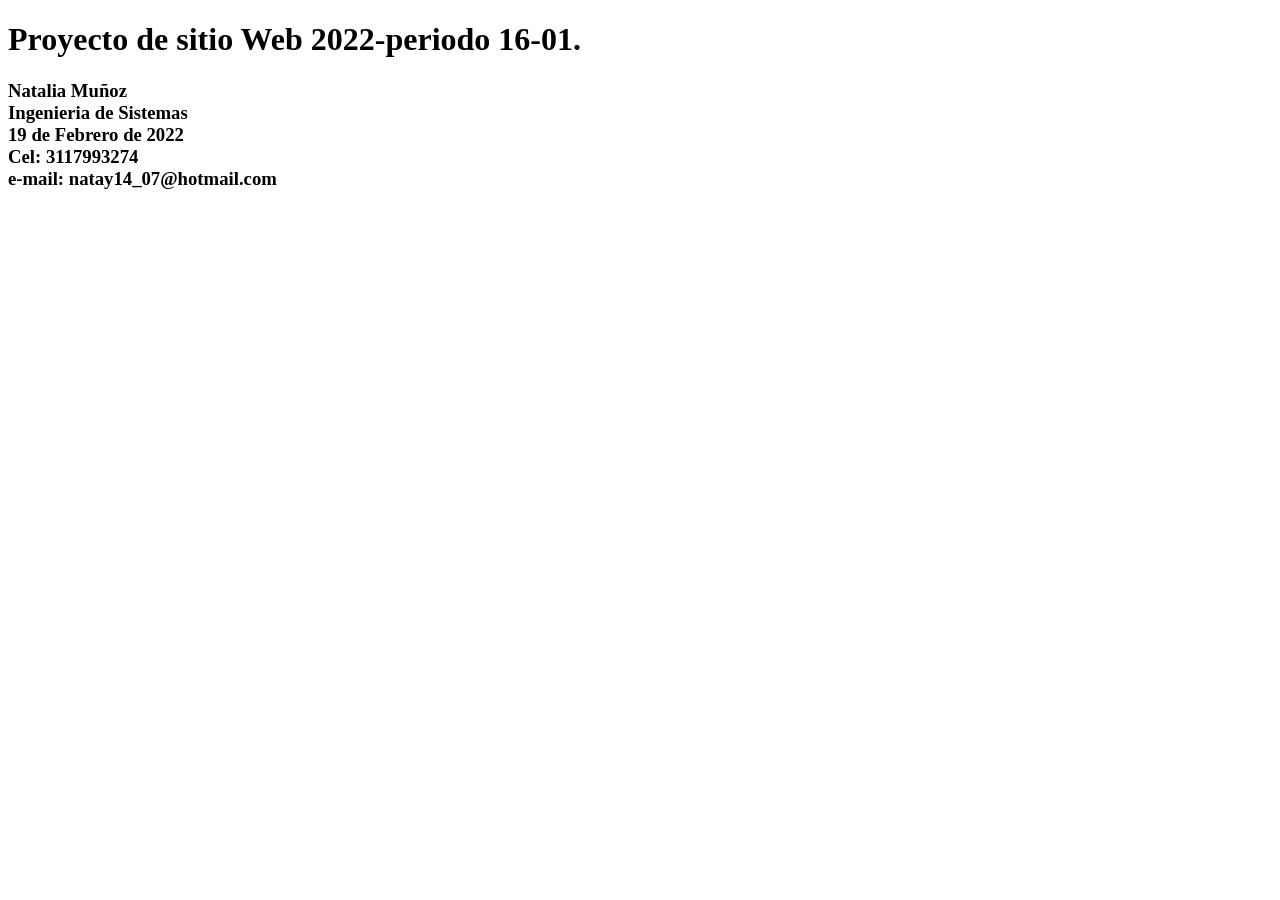
==== index.html @ 16c32fa5 "link" ====
<!DOCTYPE html>
<html lang="en">
<head>
    <meta charset="UTF-8">
    <meta http-equiv="X-UA-Compatible" content="IE=edge">
    <meta name="viewport" content="width=device-width, initial-scale=1.0">
    <title>Document</title>
</head>
<body>
  
    <h1>Proyecto de sitio Web 2022-periodo 16-01.</h1>

    <h3>Natalia Muñoz <br>
        Ingenieria de Sistemas <br>
        19 de Febrero de 2022 <br>
        Cel: 3117993274 <br>
        e-mail: natay14_07@hotmail.com <br>
        <a href="fase2/design.html"></a>
    </h3>

   
</body>
</html>
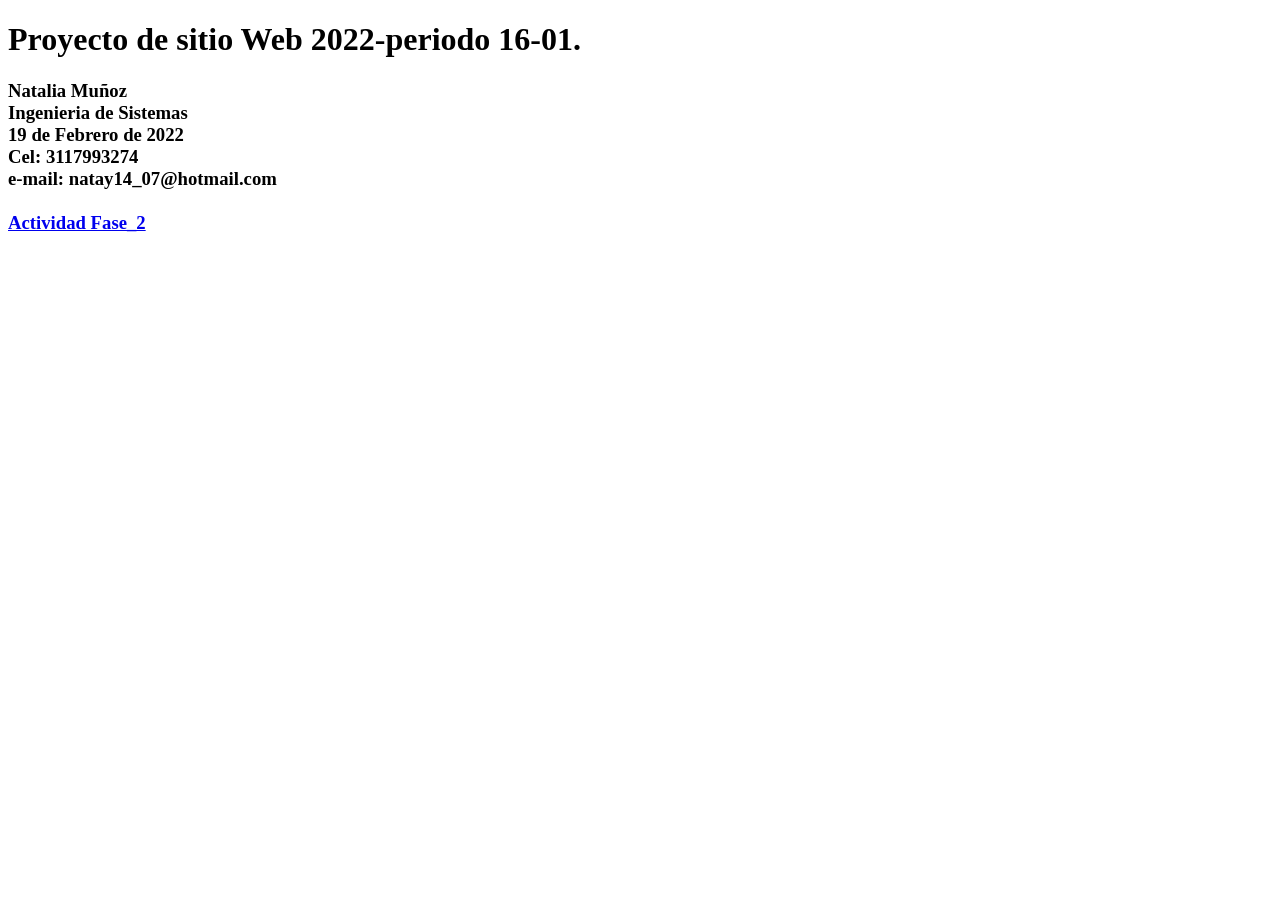
==== commit 28d2a8d3: "modificacion" ====
--- a/index.html
+++ b/index.html
@@ -10,13 +10,14 @@
   
     <h1>Proyecto de sitio Web 2022-periodo 16-01.</h1>
 
-    <h3>Natalia Muñoz <br>
+    <h3> <p> Natalia Muñoz <br>
         Ingenieria de Sistemas <br>
         19 de Febrero de 2022 <br>
         Cel: 3117993274 <br>
         e-mail: natay14_07@hotmail.com <br>
-        <a href="fase2/design.html"></a>
-    </h3>
+        <br><a href="fase2/design.html">Actividad Fase_2</a>
+
+    </h3></p>
 
    
 </body>
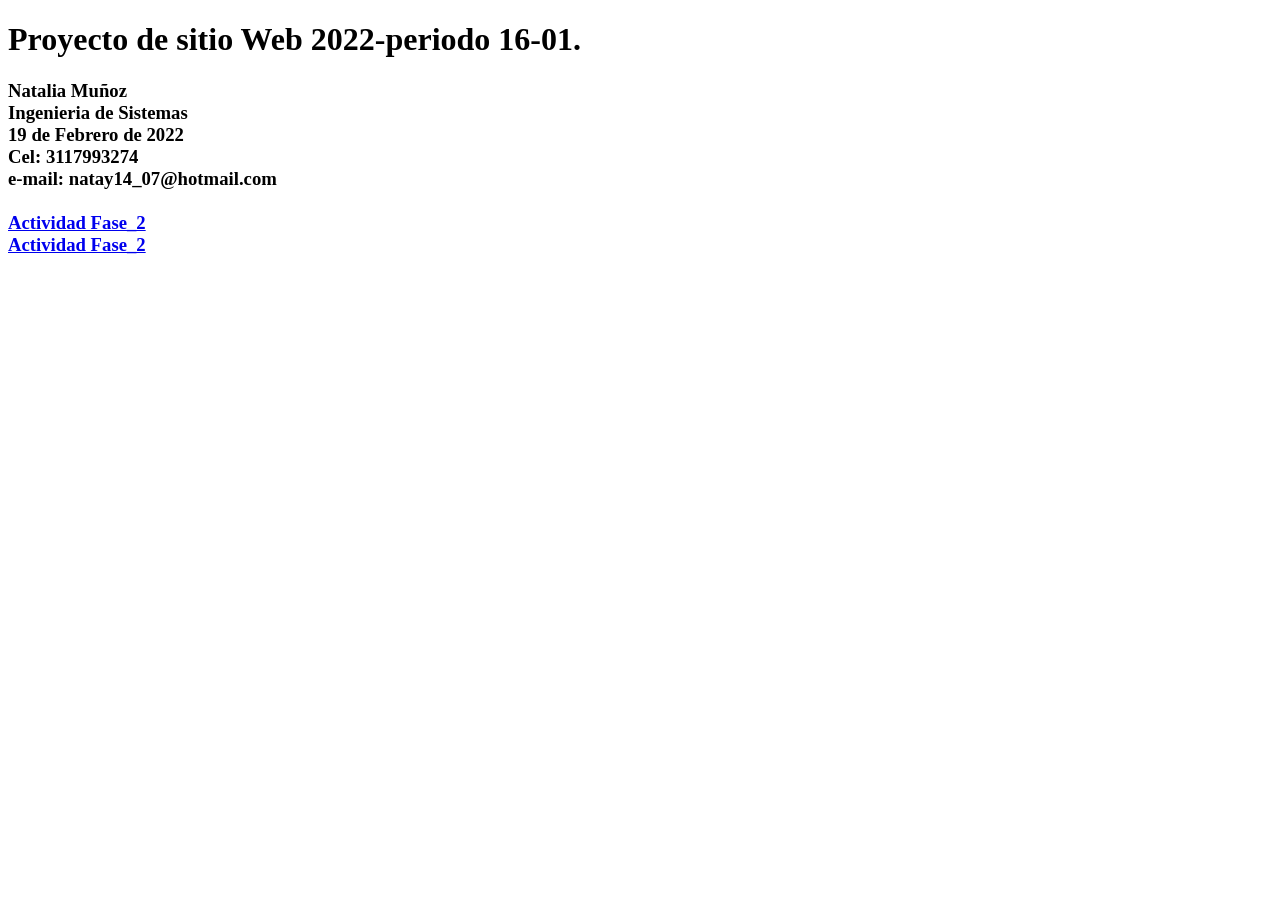
==== commit 15aaea38: "actualizacion3" ====
--- a/index.html
+++ b/index.html
@@ -16,6 +16,7 @@
         Cel: 3117993274 <br>
         e-mail: natay14_07@hotmail.com <br>
         <br><a href="fase2/design.html">Actividad Fase_2</a>
+        <br><a href="fase3/index.html">Actividad Fase_2</a>
 
     </h3></p>
 
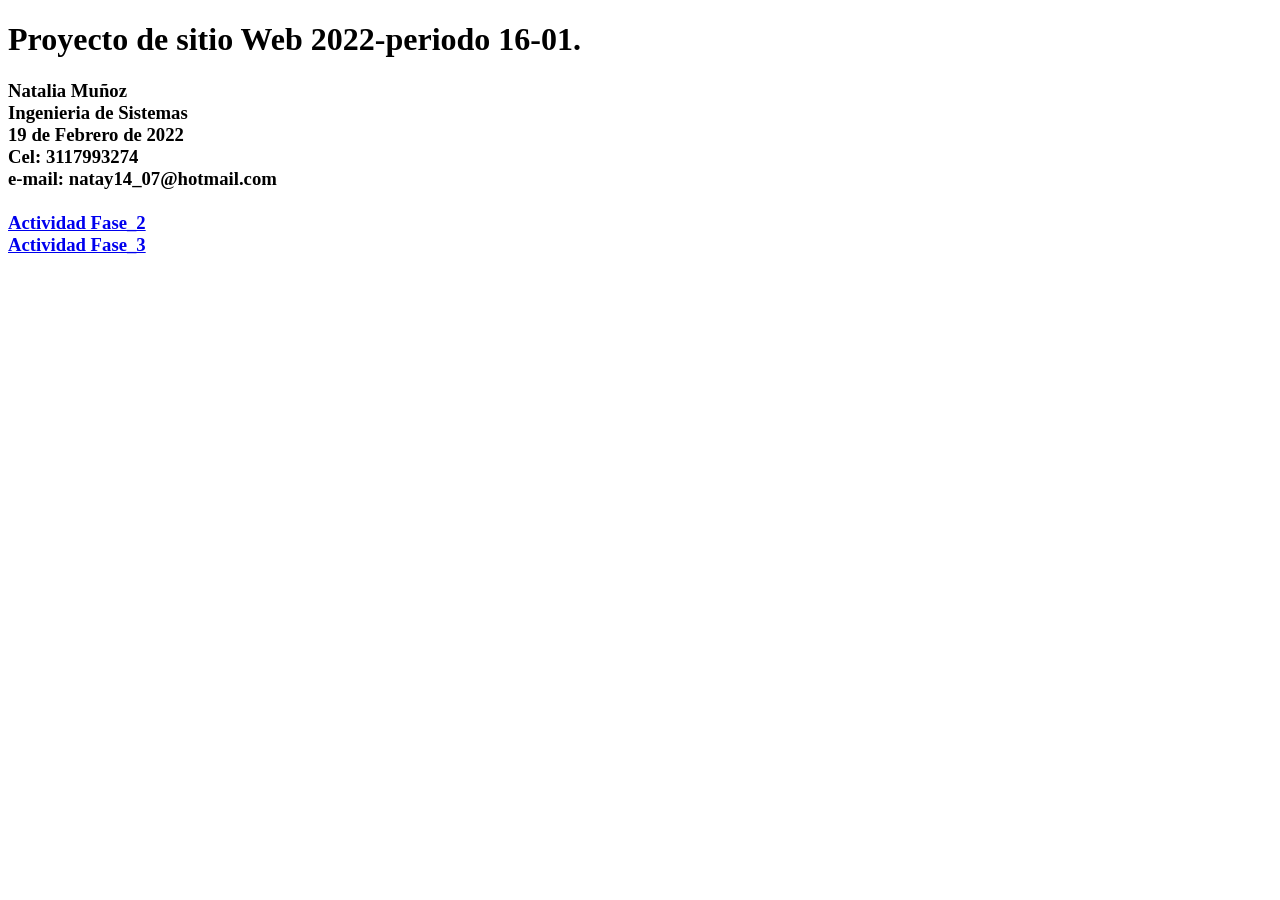
==== commit 44347342: "12" ====
--- a/index.html
+++ b/index.html
@@ -16,7 +16,7 @@
         Cel: 3117993274 <br>
         e-mail: natay14_07@hotmail.com <br>
         <br><a href="fase2/design.html">Actividad Fase_2</a>
-        <br><a href="fase3/index.html">Actividad Fase_2</a>
+        <br><a href="fase3/index.html">Actividad Fase_3</a>
 
     </h3></p>
 
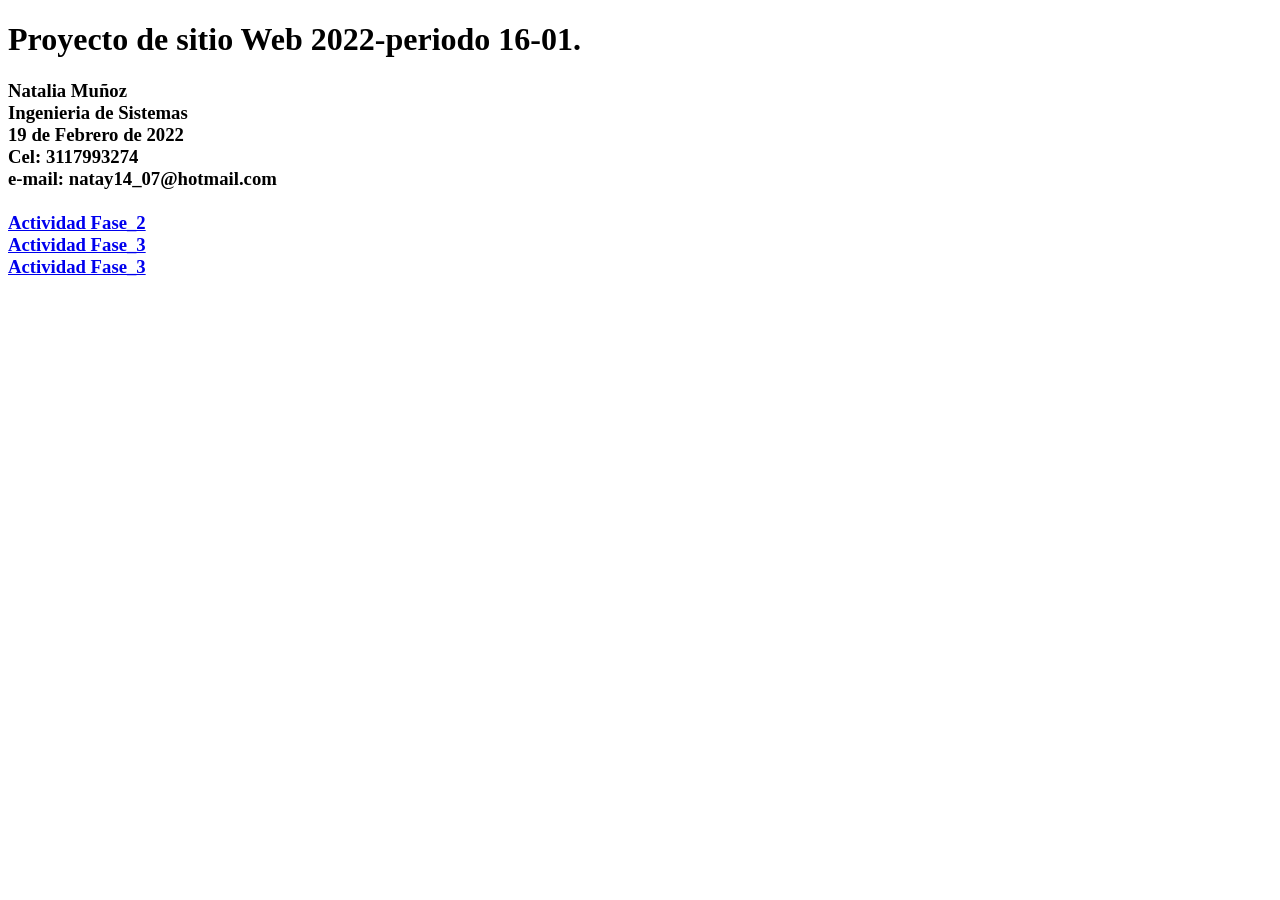
==== commit f6811c30: "index" ====
--- a/index.html
+++ b/index.html
@@ -17,7 +17,7 @@
         e-mail: natay14_07@hotmail.com <br>
         <br><a href="fase2/design.html">Actividad Fase_2</a>
         <br><a href="fase3/index.html">Actividad Fase_3</a>
-
+        <br><a href="fase4/index.html">Actividad Fase_3</a>
     </h3></p>
 
    
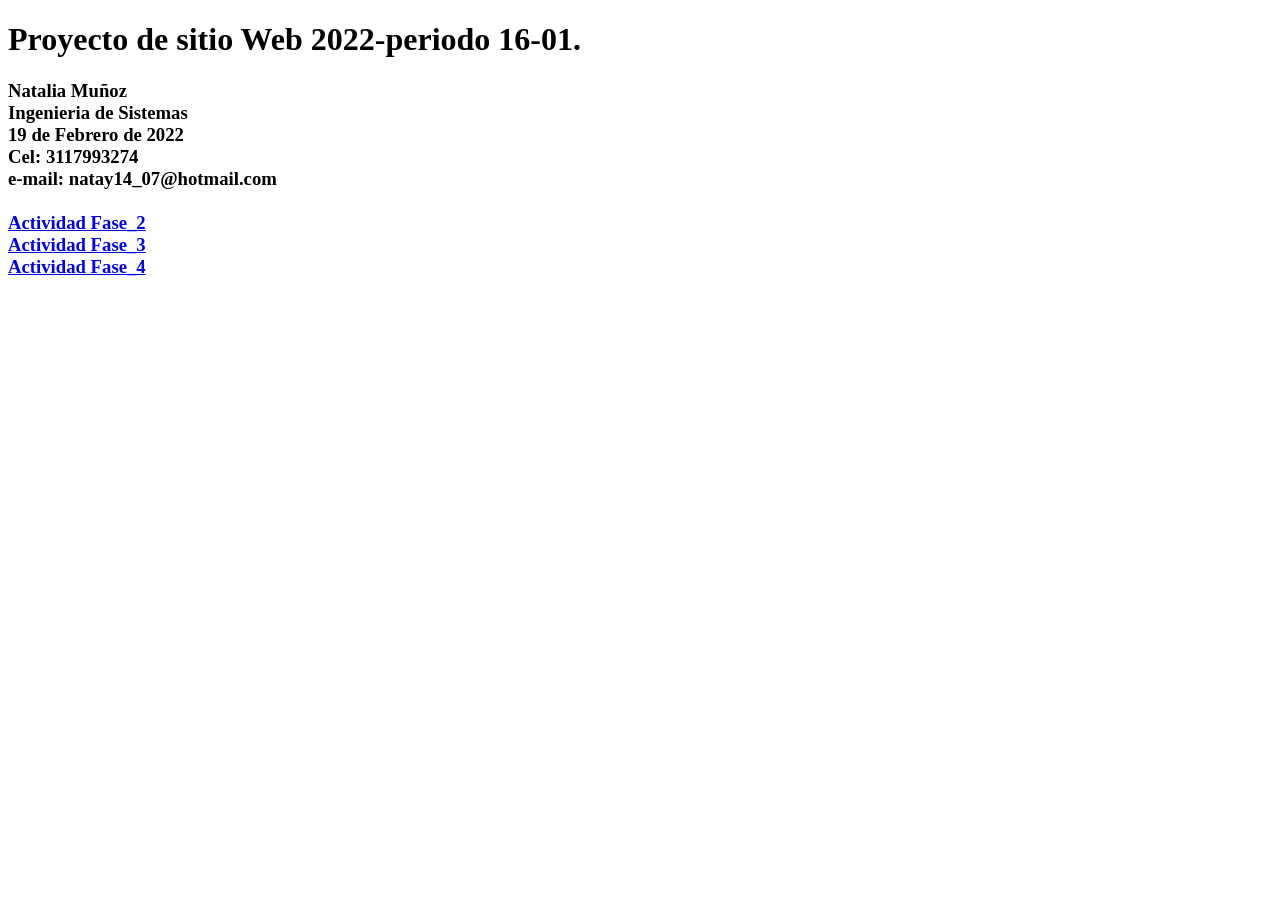
==== commit 9bfb3c99: "fase 4" ====
--- a/index.html
+++ b/index.html
@@ -17,7 +17,7 @@
         e-mail: natay14_07@hotmail.com <br>
         <br><a href="fase2/design.html">Actividad Fase_2</a>
         <br><a href="fase3/index.html">Actividad Fase_3</a>
-        <br><a href="fase4/index.html">Actividad Fase_3</a>
+        <br><a href="fase4/index.html">Actividad Fase_4</a>
     </h3></p>
 
    
